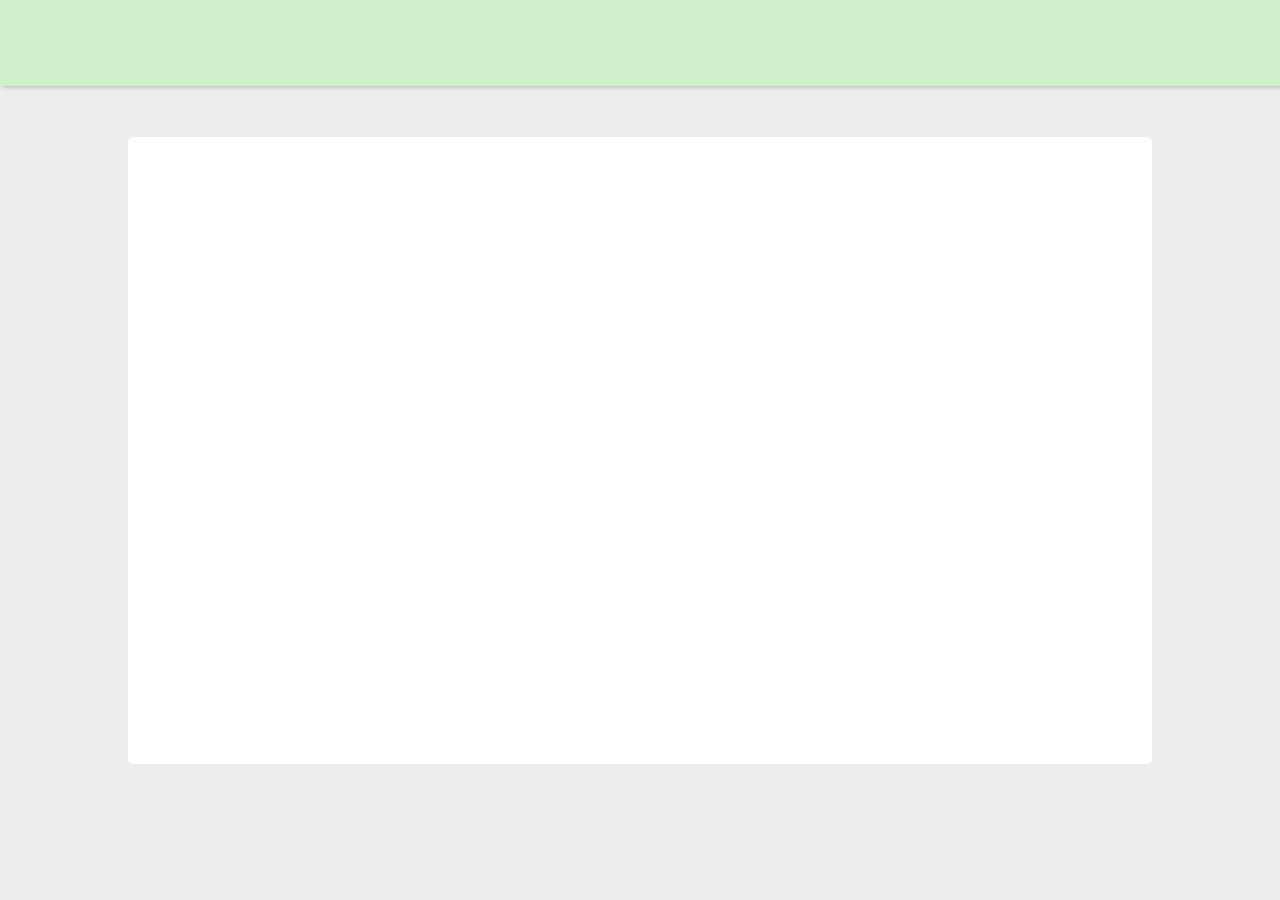
==== create.html @ 415f93e8 "new changes" ====
<!DOCTYPE html>
<html lang="en">
<head>
    <meta charset="UTF-8">
    <meta http-equiv="X-UA-Compatible" content="IE=edge">
    <meta name="viewport" content="width=device-width, initial-scale=1.0">
    <title>CapaHelp- Create Ticket</title>
    <link rel="icon" sizes="32x32" type="jpg/png" href="./images/CapacityBay-Logo1.png">
    <link rel="stylesheet" href="style.css">
    <script defer src="https://kit.fontawesome.com/96a70be8ea.js" crossorigin="anonymous"></script>
    <script defer src="./app.js"></script>
</head>
<body>
    <main class="ticket-main create-main">
        <header class="solution-header">
            <div class="logo">
                <a href="./index.html">
                    <img src="./images/CapacityBay-Logo1.png" alt="CapacityBay-Logo1">
                </a>
            </div>
            <nav>
                <div class="main-navigation">
                    <ul>
                        <li><a href="./index.html">Home</a></li>
                        <li><a href="./solutions.html">Solutions</a></li>
                        <li><a class="active-nav" href="./tickets.html">Tickets</a></li>
                    </ul>
                </div>
                <div class="details">
                    <i class="fa-regular fa-bell"></i>
                    <div class="user">
                        <p class="clickable-user">EO</p>
                        <div class="user-details">
                            <div class="username">
                                <p class="clickable-user clickable2">EO</p>
                                <div class="username-info">Emmanuel Onyenegbutu</div>
                            </div>
                            <div class="username-info info1">
                                <a href="./profile.html">Edit Profile</a>
                            </div>
                            <div class="username-info info2"><a href="./index.html">Logout</a></div>
                        </div>
                    </div>
                </div>
            </nav>
            <div class="hamburger">
                <div class="ham"></div>
                <div class="ham"></div>
                <div class="ham"></div>
            </div>
        </header>
        <div class="hero solution-hero ticket-hero">
            <p class="solutions-top ticket-top">
                <span><a href="./index.html">Home</a></span> > <a href="./create.html">Create a Ticket</a>
            </p>
            <h1 class="hero-title create-title">Create a Ticket</h1>
            <form>
                <div class="form-box">
                    <label for="email">Customer email <span>*</span></label>
                    <input type="email" id="email">
                </div>
                <div class="form-box">
                    <label for="title">Title <span>*</span></label>
                    <input type="text" id="title">
                </div>
                <div class="form-box">
                    <label for="priority">Priority</label>
                    <select name="priority" id="priority">
                        <option value="normal">Normal</option>  
                        <option value="low">Low</option>
                        <option value="high">High</option>
                    </select>
                </div>
                <div class="form-box">
                    <label for="description">Description <span>*</span></label>
                    <textarea id="description" rows="5"></textarea>
                </div>
                <div class="form-box file-box">
                    <label class="file-label" for="file">Attach a file</label>
                    <p>(File size < 35mb)</p>
                    <input type="file" id="file" class="file">
                </div>
                <div class="hero-toggles create-toggles">
                    <div class="view">
                        Cancel
                    </div>
                    <div class="create">
                        <a>Submit</a>
                    </div>
                </div>
            </form>
        </div>
    </main>
</body>
</html>
---- style.css ----
@import url('https://fonts.googleapis.com/css2?family=Poppins:ital,wght@0,400;0,500;0,600;0,700;0,800;0,900;1,400;1,500;1,600;1,700;1,800;1,900&display=swap');

* {
    margin: 0;
    padding: 0;
    box-sizing: border-box;
    font-family: 'Poppins', sans-serif;
    list-style: none;
    text-decoration: none;
    transition: .3s ease;
}

:root {
    /* *Primary */
    --headerBackground: rgb(209,239,204);
    --maincolor: rgb(80,168,108);
    --linkscolor: rgb(146, 130, 23);
    --linksactive: rgb(244,200,11);
    --white: rgb(255, 255, 255);
    --ticketBackground: rgb(237,237,237);
    --yellow: rgb(250,234,157);
    --lightGreen: rgb(209,239,204);
    --pink: rgb(246,209,208);

    /* ?Text Clamp */
    --clamp: clamp(15px, 1vw, 30px);
}

/* ! INTRO SECTION: */
header {
    background-color: var(--headerBackground);
    display: flex;
    align-items: center;
    justify-content: space-between;
    padding: 10px 150px;
    box-shadow: 2px 0 5px rgba(0, 0, 0, 0.342);
    margin-bottom: clamp(140px, 10vw, 450px);
}

@keyframes slideUp {
    from {
        opacity: 0;
        transform: translateY(15px);
    }
    to {
        opacity: 1;
        transform: translateY(0);
    }
}

.logo a img {
    opacity: 0;
    width: clamp(50px, 4vw, 200px);
    display: block;
    animation: slideUp .5s ease forwards;
}

nav {
    display: flex;
    align-items: center;
    gap: 80px;
    z-index: 4;
}

nav ul {
    display: flex;
    align-items: center;
    gap: clamp(40px, 3vw, 100px);
}

nav ul li {
    opacity: 0;
    position: relative;
}
nav ul li:nth-child(1){
    animation: slideUp .5s ease forwards .2s;
}
nav ul li:nth-child(2){
    animation: slideUp .5s ease forwards .3s;
}
nav ul li:nth-child(3){
    animation: slideUp .5s ease forwards .4s;
}
nav ul li::after,
.active-nav::after {
    content: '';
    position: absolute;
    height: 3px;
    width: 60%;
    background: var(--linksactive);
    bottom: 0;
    left: 0;
    transform: scaleX(0);
    transform-origin: left;
    transition: .3s ease;
}
nav ul li:hover::after {
    transform: scaleX(1);
}

.active-nav {
    color: var(--linkscolor);
}
.active-nav::after {
    transform: scaleX(1);
}

nav ul li a {
    color: black;
    font-weight: 600;
    font-size: var(--clamp);
}
nav ul li a:hover {
    color: var(--linkscolor);
}

.details {
    display: flex;
    gap: 20px;
    align-items: center;
}
.details i {
    font-size: clamp(30px, 1.5vw, 60px);
    cursor: pointer;
    transition: .4s ease;
    opacity: 0;
    animation: slideUp .5s ease forwards .6s;
}

.user {
    cursor: pointer;
    position: relative;
    opacity: 0;
    animation: slideUp .5s ease forwards .7s;
}
.clickable-user {
    background-color: var(--white);
    width: clamp(40px, 2vw, 80px);
    height: clamp(40px, 2vw, 80px);
    display: flex;
    justify-content: center;
    align-items: center;
    font-weight: 600;
    color: var(--maincolor);
    border-radius: 50%;
    font-size: var(--clamp);
}

.user-details {
    background-color: var(--white);
    position: absolute;
    left: -190%;
    top: 70px;
    padding: 10px clamp(15px, 1vw, 30px) 15px;
    border-radius: 7px;
    box-shadow: 0px 0px 5px rgba(0, 0, 0, 0.295);
    transform: scaleY(0);
    transform-origin: top;
}

.user-details div {
    opacity: 0;
}

.load {
    transform: scaleY(1);
}
.load div {
    opacity: 1;
    transition-delay: .2s;
}

.clickable2 {
    background-color: var(--headerBackground);
    width: clamp(30px, 2vw, 80px);
    height: clamp(30px, 2vw, 80px);
    padding: 15px;
}

.username {
    display: flex;
    align-items: center;
    gap: 10px;
    margin-bottom: 20px;
}

.username-info {
    font-size: clamp(13px, 1vw, 25px);
    font-weight: 600;
}
.username-info a {
    color: black;
}

.info1:hover,
.info2:hover {
    text-decoration: underline;
}

.hamburger {
    width: 28px;
    display: none;
    position: relative;
}

.hamburger div {
    width: 100%;
    height: 3px;
    position: absolute;
    border-radius: 40px;
    background-color: black;
}
.hamburger div:nth-child(1) {
    transform: translateY(7px);
}
.hamburger div:nth-child(3){
    transform: translateY(-7px);
}

.hero {
    width: 80%;
    margin-inline: auto;
    display: flex;
    justify-content: space-between;
    gap: 50px;
    align-items: center;
}

.hero-content {
    flex-basis: 50%;
    opacity: 0;
    animation: slideUp .5s ease forwards .7s;
}

.hero-title {
    font-size: clamp(27px, 2vw, 100px);
    line-height: 1;
    margin-bottom: clamp(20px, 2vw, 60px);
}
.hero-title span {
    font-weight: 900;
    font-size: clamp(80px, 5vw, 400px);
    color: var(--maincolor);
}

.sub {
    margin-bottom: clamp(30px, 2vw, 60px);
    font-size: var(--clamp);
    font-weight: 500;
}

.hero-toggles {
    display: flex;
    gap: 30px;
}
.hero-toggles div {
    padding: 6px 20px;
    border-radius: 7px;
    font-size: var(--clamp);
    font-weight: 600;
    cursor: pointer;
    border: 2px solid rgb(80,168,108);
}

.create {
    background-color: var(--maincolor);
}  
.create:hover {
    background-color: var(--white);
}
.create:hover a {
    color: var(--maincolor);
}

.create a {
    color: var(--white);
}

.view {
    color: var(--maincolor);
    background-color: var(--white);
}
.view:hover {
    background-color: var(--maincolor);
}
.view:hover a {
    color: var(--white);
}
.view a {
    color: var(--maincolor);
}

.hero-img {
    flex-basis: 50%;
}
.hero-img img {
    width: 100%;
    display: block;
    opacity: 0;
    animation: slideUp .5s ease forwards .8s;
}

.login-link {
    margin-top: clamp(50px, 1vw, 100px);
    width: 80%;
    margin-inline: auto;
    opacity: 0;
    animation: slideUp .5s ease forwards .9s;
}
.login-link a {
    font-size: var(--clamp);
    font-weight: 500;
    color: var(--maincolor);
}
.login-link a:hover {
    text-decoration: underline;
}

.login-link a span i {
    animation: right .5s ease-in alternate infinite;
}


@keyframes right {
    from {
        transform: translateX(0);
    }
    to {
        transform: translateX(4px);
    }
}

/* ? Intro Responsiveness: */
@media (max-width: 1200px){
    main {
        padding-bottom: 50px;
    }
    header {
        padding: 10px 20px;
        margin-bottom: 50px;
    }   
    .active-ham div:nth-child(1){
        transform: translateY(0) rotate(45deg);
    }
    .active-ham div:nth-child(2){
        opacity: 0;
    }
    .active-ham div:nth-child(3){
        transform: translateY(0) rotate(-45deg);
    } 
    .logo a img {
        width: 40px;
    }
    .hamburger {
        z-index: 5;
        display: block;
        opacity: 0;
        animation: slideUp .5s ease forwards .2s;
    }
    nav {
        align-items: center;
        flex-direction: column;
        position: fixed;
        gap: 0px;
        left: 160%;
        right: 0;
        bottom: 0;
        height: 100vh;
        padding-top: 150px;
        background: var(--headerBackground);
        transition: .5s ease;
    }
    nav ul {
        flex-direction: column;
        align-items: center;
        gap: clamp(50px, 3vw, 100px);
    }
    nav ul li {
        opacity: 0;
    }
    nav ul li a {
        font-size: 18px;
    }
    .details i {
        opacity: 0;
    }
    .user {
        opacity: 0;
    }
    @keyframes show {
        from {
            opacity: 0;
            transform: translateY(15px);
        }
        to {
            opacity: 1;
            transform: translateY(0);
        }
    }
    .display-nav {
        left: 40%;
    }
    .display-links {
        animation: show .3s ease forwards;
        animation-delay: .4s;
    }
    .details {
        position: absolute;
        right: 15px;
        top: 70px;
        display: flex;
        gap: 20px;
        align-items: center;
    }
    .user-details {
        position: absolute;
        left: -300%;
        top: 50px;
    }
    .username {
        display: flex;
        align-items: center;
        gap: 10px;
        margin-bottom: 20px;
    }
    
    .username-info {
        font-size: 13px;
        font-weight: 600;
    }
    .hero {
        padding: 0px;
        width: 90%;
        margin-inline: auto;
        flex-direction: column;
    }
    .hero-content {
        flex-basis: 100%;
        opacity: 0;
        animation: slideUp .5s ease forwards .3s;
    }
    .hero-title {
        text-align: center;
        font-size: 18px;
        margin-bottom: clamp(25px, 2vw, 60px);
    }
    .hero-title span {
        font-weight: 900;
        font-size: 45px;
    }
    .sub {
        margin-bottom: clamp(30px, 2vw, 60px);
        font-size: 14px;
        text-align: center;
    }
    .hero-toggles {
        display: flex;
        gap: 30px;
        justify-content: center;
    }
    .hero-toggles div {
        text-align: center;
        padding: 6px 20px;
        font-size: 14px;
    }
    .hero-img {
        flex-basis: 100%;
    }
    .hero-img img {
        opacity: 0;
        animation: slideUp .5s ease forwards .4s;
    }
    .login-link {
        text-align: center;
        opacity: 0;
        animation: slideUp .5s ease forwards .5s;
    }
}


/* SOLUTIONS: */
.solutions-hero-toggle div {
    padding: 5px;
    opacity: 0;
    animation: slideUp .5s ease forwards .5s;
}
.solution-nav {
    display: flex;
    align-items: center;
    gap: 40px;
}
.solutions-create a {
    color: var(--white);
}
.solutions-create:hover a {
    color: var(--maincolor);
}
.solution-header {
    margin-bottom: clamp(50px, 4vw, 250px);
}
.solution-hero {
    display: block;
    padding-bottom: 60px;
}
.solutions-top {
    opacity: 0;
    animation: slideUp .5s ease forwards .9s;
}
.solutions-top a {
    font-weight: 500;
    font-size: var(--clamp);
    color: black;
}
.solutions-top span a {
    color: var(--maincolor);
}
.solutions-head {
    text-align: center;
    margin-bottom: clamp(30px, 2vw, 60px);
    opacity: 0;
    animation: slideUp .5s ease forwards 1s;
}
.solutions-head h1 {
    font-size: clamp(20px, 2vw, 50px);
    font-weight: 900;
}
.solutions-head h1 span {
    color: var(--maincolor);
}
.solution-hero-content {
    width: 85%;
    margin-inline: auto;
    display: grid;
    grid-template-columns: repeat(3, 1fr);
    gap: clamp(30px, 2vw, 100px);
}
.solution-hero-content div {
    box-shadow: 0px 0px 7px rgba(0, 0, 0, 0.24);
    padding-top: clamp(10px, 1vw, 40px);
    cursor: pointer;
    opacity: 0;
    animation: slideUp .5s ease forwards 1.1s;
}
.solution-hero-content div:hover {
    box-shadow: 0px 0px 20px rgba(0, 0, 0, 0.24);
    transform: translateY(-7px);
}
.solution-hero-content div img{
    width: 100%;
    height: clamp(220px, 15vw, 1400px);
    display: block;
    object-fit: cover;
    margin-bottom: 10px;
}
.solution-hero-content div h1 {
    text-align: center;
    padding-bottom: clamp(20px, 1vw, 40px);
    font-size: clamp(20px, 1.5vw, 50px);
}
.plus {
    display: flex;
    justify-content: center;
    align-items: center;
}

.plus i {
    font-size: clamp(100px, 7vw, 250px);
    color: var(--maincolor);
}

/* ! SOLUTIONS RESPONSIVENESS: */
@media (max-width: 1000px){
    .solutions-create {
        opacity: 0;
        position: absolute;
        top: 60px;
        right: 0;
        width: 200%;
    }
    .solution-nav {
        padding-top: 190px;
    }
    .solutions-top {
        text-align: center;
        margin-bottom: 20px;
        animation: slideUp .5s ease forwards .3s;
    }
    .solutions-head {
        animation: slideUp .5s ease forwards .4s;
    }
    .solution-hero-content {
        width: 90%;
        grid-template-columns: 1fr;
        gap: clamp(30px, 2vw, 100px);
    }
    .solution-hero-content div {
        opacity: 0;
        animation: slideUp .5s ease forwards .5s;
    }
    .plus {
        height: 200px;
    }
}

@media (min-width: 610px) and (max-width: 999px){
    .solution-hero-content div img{
        height: clamp(420px, 15vw, 1400px);
    }
}

@media (max-width: 420px){
    .solutions-create {
        padding: 5px;
        font-size: 12px;
        opacity: 0;
    }
    .solution-deets {
        gap: 10px;
    }
    .plus i {
        color: var(--maincolor);
    }
}


/* ? TICKETS: */
.ticket-main {
    background-color: var(--ticketBackground);
    min-height: 100vh;
}

.ticket-top {
    margin-bottom: var(--clamp);
}

.ticket-hero {
    background-color: var(--white);
    padding: clamp(15px, 1.5vw, 70px) clamp(15px, 1vw, 30px) clamp(15px, 2vw, 150px);
    position: relative;
    border-radius: 5px;
}

.all,
.active,
.canceled,
.resolved,
.progress,
.pending {
    color: var(--maincolor);
    border: 2px solid var(--maincolor);
    display: inline-block;  
    padding: clamp(3px, .2vw, 15px) clamp(10px, 1vw, 25px);
    border-radius: 7px;
    text-transform: capitalize;
    font-weight: 600;
    cursor: pointer;
    font-size: clamp(16px, 1vw, 30px);
    opacity: 0;
    animation: slideUp .5s ease forwards 1.1s;
}
.ticket-toggles div:hover {
    background-color: var(--maincolor);
    color: var(--white);
}
.ticket-toggles div:not(:last-child){
    margin-right: clamp(10px, .7vw, 30px);
}
.ticket-toggles {
    margin-bottom: clamp(20px, 1.8vw, 100px);
}

.active-ticket {
    background-color: var(--maincolor);
    color: var(--white);
}
.active-ticket:hover {
    background-color: var(--white);
    color: var(--maincolor);
}

.dashboard {
    width: 85%;
    margin-inline: auto;
    opacity: 0;
    animation: slideUp .5s ease forwards 1.2s;
}

.track {
    padding: clamp(6px, .7vw, 50px) clamp(10px, 1vw, 30px) clamp(10px, .9vw, 50px);
    box-shadow: 0px 0px 6px rgba(0, 0, 0, 0.39);
    border-radius: 7px;
    display: flex;
    justify-content: space-between;
    align-items: center;
}
.track:hover {
    box-shadow: 0px 0px 13px rgba(0, 0, 0, 0.24);
}
.track:not(:last-child){
    margin-bottom: clamp(25px, 1.9vw, 40px);
}

.ids-top {
    display: flex;
    gap: 10px;
    margin-bottom: clamp(5px, .5vw, 20px);
}
.ids-top h1 {
    font-size: clamp(16px, 1vw, 40px);
}

.ids-top p {
    font-size: clamp(16px, 1vw, 40px);
    font-weight: 500;
}

.ids-bottom {
    font-size: var(--clamp);
}

.track-info {
    width: clamp(110px, 9vw, 200px);
    border-radius: 5px;
    font-weight: 700;
    text-align: center;
    padding-block: clamp(5px, .2vw, 15px);
    font-size: var(--clamp);
    cursor: pointer;
}

.yellow {
    background-color: var(--yellow);
}
.yellow:hover {
    background-color: hsl(50, 90%, 65%);
}
.green {
    background-color: var(--lightGreen);
}
.green:hover {
    background-color: hsl(111, 52%, 67%);
}
.pink {
    background-color: var(--pink);
}
.pink:hover {
    background-color: hsl(2, 68%, 75%);
}

.ellipsis {
    display: none;
}
.ellipsis div {
    width: 5px;
    height: 5px;
    background-color: black;
    border-radius: 50%;
}
.ellipsis div:not(:last-child){
    margin-bottom: 3px;
}


/* * TICKET RESPONSIVENESS: */
@media (max-width: 1000px){
    .ticket-hero {
        width: 95%;
    }
    .ticket-top {
        margin-bottom: 30px;
    }    
    .ticket-toggles {
        text-align: center;
        position: absolute;
        top: 50px;
        right: 0;
        width: 60%;
        background-color: var(--white);
        padding: 20px;
        display: flex;
        flex-direction: column;
        gap: 10px;
        align-items: center;
        box-shadow: 0px 0px 10px rgba(0, 0, 0, 0.288);
        transform: scaleY(0);
        transform-origin: top;
        z-index: 3;
    }
    .ticket-toggles div {
        width: 90%;
        margin-inline: auto;
        margin-right: 0;
        opacity: 0;
    }
    .show-toggle {
        transform: scaleY(1);
    }
    .show-toggle div {
        opacity: 1;
    }
    .all,
    .active,
    .canceled,
    .resolved,
    .progress,
    .pending {
        padding: clamp(10px, .2vw, 15px) clamp(10px, 1vw, 25px);
        font-size: clamp(18px, 1vw, 30px);
    } 
    .none {
        opacity: 0;
        pointer-events: none;
        transform: scaleY(0);
    }   
    .ticket-toggles div:not(:last-child){
        margin-right: 0px;
    }
    .track {
        flex-direction: column;
        gap: 20px;
    }
    .dashboard {
        width: 100%;
        margin-inline: auto;
        opacity: 0;
        animation: slideUp .5s ease forwards .4s;
    }
    .track {
        padding: clamp(10px, .7vw, 50px) clamp(10px, 1vw, 30px) clamp(15px, .9vw, 50px);
    }
    .ids-top {
        gap: 20px;
    }
    .ids-top h1 {
        margin-bottom: 12px;
    }
    .ids-top p {
        text-align: center;
    }
    .ids-bottom {
        text-align: center;
    }
    .ellipsis {
        display: block;
        position: absolute;
        top: 15px;
        right: 10px;
    }
}



/* CREATE A TICKET: */
form {
    width: min(50%, 900px);
    opacity: 0;
    animation: slideUp .5s ease forwards 1.2s;
}
.create-title {
    opacity: 0;
    animation: slideUp .5s ease forwards 1s;
}
.form-box {
    margin-bottom: clamp(3px, .7vw, 20px);
}
.form-box > * {
    display: block;
}
.form-box label {
    font-weight: 600;
    font-size: var(--clamp);
    padding-left: clamp(5px, .7vw, 20px);
    margin-bottom: clamp(2px, .3vw, 10px);  
}
.form-box label span {
    color: red;
}
.form-box input,
.form-box select,
.form-box textarea {
    width: 100%;
    outline: none;
    border: clamp(1px, .2vw, 3px) solid rgb(99, 99, 99);
    border-radius: 10px;
    padding: clamp(5px, .7vw, 20px);
    font-size: var(--clamp);
    font-weight: 500;
}
.form-box select {
    font-weight: 600;
}

.form-box textarea {
    resize: none;
}

.file-label {
    color: var(--maincolor);
    cursor: pointer;
}
.file {
    display: none;
}
.file-box {
    display: flex;
    gap: 5px;
}
.file-box p {
    font-size: var(--clamp);
}

.create-toggles {
    display: flex;
    justify-content: right;
}

.create-main {
    padding-bottom: 40px;
}

/* CREATE RESPONSIVENESS */
@media (max-width: 768px) {
    form {
        width: 95%;
        margin-inline: auto;
        animation: slideUp .5s ease forwards .5s;
    }
    .form-box {
        margin-bottom: 20px;
    }
    .create-title {
        animation: slideUp .5s ease forwards .4s;
    }
}



/* !PROFILE: */
.profile-title {
    font-size: clamp(30px, 2vw, 100px);
    margin-bottom: 0;
}

.profile-top {
    opacity: 0;
    animation: slideUp .5s ease forwards .5s;
}
.edit-div {
    display: flex;
    align-items: center;
    gap: clamp(30px, 1vw, 60px);
    padding-left: clamp(20px, 1vw, 20px);
    margin-bottom: clamp(10px, 1vw, 30px);  
    opacity: 0;
    animation: slideUp .5s ease forwards 1s;
}

.profile-form {
    opacity: 0;
    animation: slideUp .5s ease forwards .6s;
}

.profile-clickable {
    width: clamp(100px, 2vw, 250px);
    height: clamp(100px, 2vw, 250px);
    padding: 15px;
    color: black;
    font-size: clamp(40px, 1vw, 100px);
    font-weight: 800;
}

.profile-form-box {
    display: flex;
    justify-content: space-between;
}

.profile-form-box div {
    flex-basis: 48%;
}

.profile-password {
    justify-content: left;
    margin-bottom: clamp(40px, 1vw, 70px);
    width: 48%;
}
.profile-password a {
    color: var(--maincolor);
}
.profile-password:hover a {
    color: var(--white);
}

.profile-form-box2 {
    margin-bottom: clamp(20px, 1vw, 70px);
}

.password-view {
    flex-basis: 100%;
    text-align: center;
}


/* !PROFILE RESPONSIVENESS: */
@media (max-width: 1050px) and (min-width: 591px) {
    .profile-form {
        width: 85%;
    }
}


@media (max-width: 590px) {
    .edit-div {
        justify-content: space-between;
        padding-inline: clamp(20px, 1vw, 20px);
        margin-bottom: clamp(40px, 1vw, 30px);  
    }
    .profile-title {
        font-size: clamp(20px, 2vw, 100px);
        margin-bottom: 0;
    }
    .profile-clickable {
        width: clamp(80px, 2vw, 250px);
        height: clamp(80px, 2vw, 250px);
        font-size: clamp(20px, 1vw, 100px);
    }
    .profile-form-box {
        display: flex;
        flex-direction: column;
        row-gap: 20px;
        justify-content: space-between;
    }
    .password-view {
        flex-basis: 70%;
    }
}


/* ? CHANGE PASSWORD: */
.edit-div {
    animation: slideUp .5s ease forwards .4s;
}
.password-hero {
    padding-bottom: clamp(100px, 1vw, 200px);
}
.profile-form-box3 {
    margin-bottom: clamp(40px, 1vw, 70px);
}


/* * LOGIN PAGE: */
.login-header {
    margin-bottom: clamp(100px, 6vw, 450px);
}

.login-main {
    min-height: 100vh;
    background-image: url(./images/istockphoto-1271465952-612x612.jpg);
    background-position: center;
    background-repeat: no-repeat;
    background-size: cover;
}
.login-img  {
    position: relative;
}

.login-img img {
    opacity: 0;
    animation: slideUp .5s ease forwards .4s;
}
.capa {
    position: absolute;
    top: 0;
    left: 30%;
}
.capa img {
    width: clamp(30px, 3vw, 170px);
}

.login-content {
    text-align: right;
    opacity: 0;
    animation: slideUp .5s ease forwards .6s;
}

.login-text-top {
    margin-bottom: clamp(10px, 1vw, 60px);
}

.yellow-text {
    color: rgb(244,200,11);
    font-size: clamp(45px, 2vw, 100px);
    margin-bottom: clamp(10px, 1vw, 60px);
}

.login-hero-toggle {
    justify-content: right;
}

.login-main-link {
    text-align: center;
    opacity: 0;
    animation: slideUp .5s ease forwards .3s;
}

.login:hover  {
    color: var(--white);
}

.login {
    opacity: 0;
    animation: slideUp .5s ease forwards .2s;
}

.register {
    color: var(--white);
    opacity: 0;
    animation: slideUp .5s ease forwards .3s;
}
.register:hover {
    color: var(--maincolor);
}

.login-modal,
.register-modal {
    position: fixed;
    top: 50%;
    left: 50%;
    transform: translate(-50%, -50%) scale(0);
    background-color: var(--white);
    z-index: 50;
    width: min(30%, 1000px);
    border-radius: 10px;
    padding: clamp(30px, 1vw, 60px) clamp(30px, 1vw, 40px);
    padding-bottom: clamp(40px, 1vw, 60px);
    opacity: 0;
}

.register-modal {
    padding: clamp(20px, 1vw, 60px) clamp(30px, 1vw, 40px);
    width: min(35%, 1000px);
}

.show-modal {
    transform: translate(-50%, -50%) scale(1);
    opacity: 1;
}

.modal-header {
    text-align: center;
    margin-bottom: clamp(40px, 2vw, 170px);
}
.modal-header h1 {
    color: var(--maincolor);
    font-size: clamp(30px, 2vw, 100px);
}
.register-header {
    margin-bottom: clamp(15px, 1vw, 130px);
}

.login-form {
    width: 100%;
}

.login-form input,
.login-box select {
    width: 100%;
    padding: clamp(10px, 1vw, 30px) clamp(15px, 1vw, 40px);
    border: none;
    background-color: rgb(226,226,226);
    border-radius: 5px;
    outline: none;
    font-size: var(--clamp);
    font-weight: 500;
}

.login-form input:valid .login-box label {
    display: none;
}

.login-box {
    position: relative;
    margin-bottom: clamp(16px, 1vw, 40px);
}
.login-box2 {
    display: flex;
    justify-content: space-between;
}
.login-box2 input {
    flex-basis: 48%;
}

.lower-form-box {
    display: flex;
    align-items: center;
    justify-content: space-between;
    margin-bottom: clamp(20px, 1vw, 40px);
}

.login-box select {
    color: rgb(102, 102, 102);
}

.remember {
    display: flex;
    align-items: center;
    gap: clamp(5px, .2vw, 20px);
}
.remember label {
    font-size: var(--clamp);
    font-weight: 800;
    cursor: pointer;
}

.remember input {
    width: clamp(30px, 1vw, 60px);
    height: clamp(20px, 1vw, 40px);
    cursor: pointer;
}

.register-terms label {
    font-weight: 500;
}
.register-terms label span {
    color: var(--maincolor);
    font-weight: 600;
}

.forgot-box h3 {
    color: var(--maincolor);
    font-size: var(--clamp);
    cursor: pointer;
}

button {
    width: 100%;
    border: none;
    outline: none;
    background-color: var(--maincolor);
    color: var(--white);
    font-weight: 700;
    padding-block: clamp(7px, .5vw, 40px);
    font-size: clamp(18px, 1vw, 30px);
    border-radius: 7px;
    cursor: pointer;
    border: 2px solid var(--maincolor);
}
button:hover {
    color: var(--maincolor);
    background-color: var(--white);
    border: 2px solid var(--maincolor);
}

.overlay {
    opacity: 0;
    pointer-events: none;
    position: fixed;
    top: 0;
    left: 0;
    right: 0;
    bottom: 0;
    z-index: 30;
    background-color: rgba(0, 0, 0, 0.877);
}

.show-overlay {
    opacity: 1;
    pointer-events: all;
}

/* * LOGIN RESPONSIVENESS: */
@media (max-width: 1200px) {
    .login-hero-toggle {
        justify-content: center;
    }
}

@media (max-width: 1300px) and (min-width: 769px) {
    .login-modal {
        width: 60%;
    }
}

@media (max-width: 768px){
    .login-modal,
    .register-modal {
        width: 90%;
    }
    .lower-form-box {
        justify-content: center;
        row-gap: 10px;
        flex-direction: column;
    }
    .login-box2 {
        flex-direction: column;
        row-gap: 15px;
    }
    .login-toggles {
        flex-direction: column;
        width: 80%;
        row-gap: 15px;
    }
}
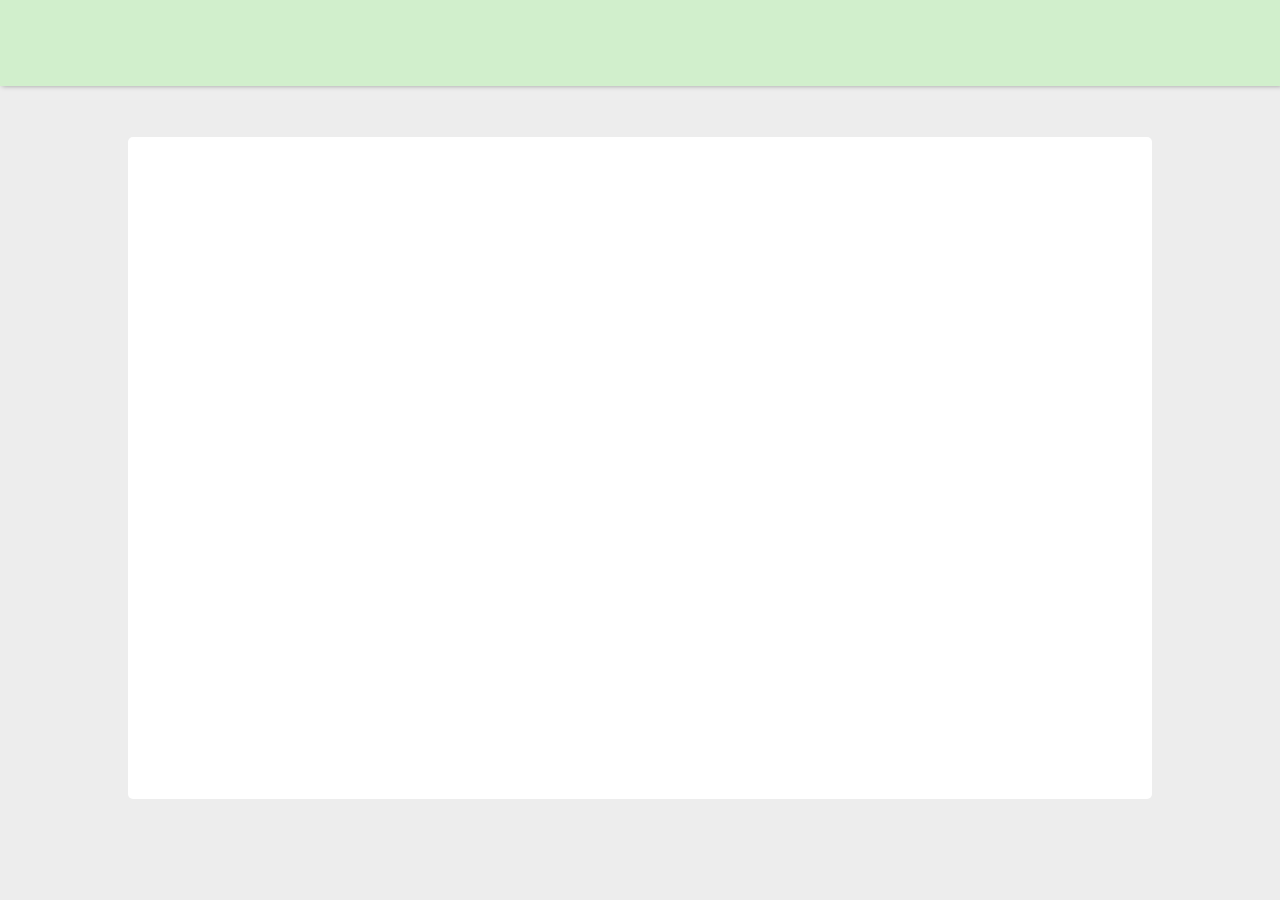
==== commit 1b37b146: "current changes" ====
--- a/create.html
+++ b/create.html
@@ -7,6 +7,8 @@
     <title>CapaHelp- Create Ticket</title>
     <link rel="icon" sizes="32x32" type="jpg/png" href="./images/CapacityBay-Logo1.png">
     <link rel="stylesheet" href="style.css">
+    <link rel="stylesheet" href="./styling/solutions.css">
+    <link rel="stylesheet" href="./styling/create.css">
     <script defer src="https://kit.fontawesome.com/96a70be8ea.js" crossorigin="anonymous"></script>
     <script defer src="./app.js"></script>
 </head>
--- a/style.css
+++ b/style.css
@@ -21,6 +21,8 @@
     --yellow: rgb(250,234,157);
     --lightGreen: rgb(209,239,204);
     --pink: rgb(246,209,208);
+    --Green: rgb(80,168,108);
+    --Red: hsl(0, 89%, 48%);
 
     /* ?Text Clamp */
     --clamp: clamp(15px, 1vw, 30px);
@@ -126,6 +128,9 @@
     opacity: 0;
     animation: slideUp .5s ease forwards .6s;
 }
+.details i:hover {
+    color: var(--linkscolor);
+}
 
 .user {
     cursor: pointer;
@@ -200,7 +205,8 @@
 .hamburger {
     width: 28px;
     display: none;
-    position: relative;
+    position: absolute;
+    right: 25px;
 }
 
 .hamburger div {
@@ -300,23 +306,27 @@
     animation: slideUp .5s ease forwards .8s;
 }
 
-.login-link {
-    margin-top: clamp(50px, 1vw, 100px);
+.links-container {
+    display: flex;
     width: 80%;
     margin-inline: auto;
+    gap: clamp(25px, 2vw, 50px);
     opacity: 0;
     animation: slideUp .5s ease forwards .9s;
-}
-.login-link a {
+    margin-top: clamp(50px, 1vw, 100px);
+    padding-bottom: 60px;
+}
+
+.link a {
     font-size: var(--clamp);
     font-weight: 500;
     color: var(--maincolor);
 }
-.login-link a:hover {
+.link a:hover {
     text-decoration: underline;
 }
 
-.login-link a span i {
+.link a span i {
     animation: right .5s ease-in alternate infinite;
 }
 
@@ -331,7 +341,7 @@
 }
 
 /* ? Intro Responsiveness: */
-@media (max-width: 1200px){
+@media screen and (max-width: 1200px){
     main {
         padding-bottom: 50px;
     }
@@ -379,7 +389,7 @@
         opacity: 0;
     }
     nav ul li a {
-        font-size: 18px;
+        font-size: clamp(18px, 4vw, 50px);
     }
     .details i {
         opacity: 0;
@@ -441,16 +451,17 @@
     }
     .hero-title {
         text-align: center;
-        font-size: 18px;
+        font-size: clamp(14px, 4vw, 50px);
         margin-bottom: clamp(25px, 2vw, 60px);
     }
     .hero-title span {
         font-weight: 900;
-        font-size: 45px;
+        font-size: clamp(45px, 10vw, 70px);
+
     }
     .sub {
         margin-bottom: clamp(30px, 2vw, 60px);
-        font-size: 14px;
+        font-size: clamp(14px, 2.3vw, 50px);
         text-align: center;
     }
     .hero-toggles {
@@ -461,7 +472,7 @@
     .hero-toggles div {
         text-align: center;
         padding: 6px 20px;
-        font-size: 14px;
+        font-size: clamp(14px, 2vw, 50px);
     }
     .hero-img {
         flex-basis: 100%;
@@ -470,154 +481,16 @@
         opacity: 0;
         animation: slideUp .5s ease forwards .4s;
     }
-    .login-link {
+    .links-container {
         text-align: center;
         opacity: 0;
         animation: slideUp .5s ease forwards .5s;
-    }
-}
-
-
-/* SOLUTIONS: */
-.solutions-hero-toggle div {
-    padding: 5px;
-    opacity: 0;
-    animation: slideUp .5s ease forwards .5s;
-}
-.solution-nav {
-    display: flex;
-    align-items: center;
-    gap: 40px;
-}
-.solutions-create a {
-    color: var(--white);
-}
-.solutions-create:hover a {
-    color: var(--maincolor);
-}
-.solution-header {
-    margin-bottom: clamp(50px, 4vw, 250px);
-}
-.solution-hero {
-    display: block;
-    padding-bottom: 60px;
-}
-.solutions-top {
-    opacity: 0;
-    animation: slideUp .5s ease forwards .9s;
-}
-.solutions-top a {
-    font-weight: 500;
-    font-size: var(--clamp);
-    color: black;
-}
-.solutions-top span a {
-    color: var(--maincolor);
-}
-.solutions-head {
-    text-align: center;
-    margin-bottom: clamp(30px, 2vw, 60px);
-    opacity: 0;
-    animation: slideUp .5s ease forwards 1s;
-}
-.solutions-head h1 {
-    font-size: clamp(20px, 2vw, 50px);
-    font-weight: 900;
-}
-.solutions-head h1 span {
-    color: var(--maincolor);
-}
-.solution-hero-content {
-    width: 85%;
-    margin-inline: auto;
-    display: grid;
-    grid-template-columns: repeat(3, 1fr);
-    gap: clamp(30px, 2vw, 100px);
-}
-.solution-hero-content div {
-    box-shadow: 0px 0px 7px rgba(0, 0, 0, 0.24);
-    padding-top: clamp(10px, 1vw, 40px);
-    cursor: pointer;
-    opacity: 0;
-    animation: slideUp .5s ease forwards 1.1s;
-}
-.solution-hero-content div:hover {
-    box-shadow: 0px 0px 20px rgba(0, 0, 0, 0.24);
-    transform: translateY(-7px);
-}
-.solution-hero-content div img{
-    width: 100%;
-    height: clamp(220px, 15vw, 1400px);
-    display: block;
-    object-fit: cover;
-    margin-bottom: 10px;
-}
-.solution-hero-content div h1 {
-    text-align: center;
-    padding-bottom: clamp(20px, 1vw, 40px);
-    font-size: clamp(20px, 1.5vw, 50px);
-}
-.plus {
-    display: flex;
-    justify-content: center;
-    align-items: center;
-}
-
-.plus i {
-    font-size: clamp(100px, 7vw, 250px);
-    color: var(--maincolor);
-}
-
-/* ! SOLUTIONS RESPONSIVENESS: */
-@media (max-width: 1000px){
-    .solutions-create {
-        opacity: 0;
-        position: absolute;
-        top: 60px;
-        right: 0;
-        width: 200%;
-    }
-    .solution-nav {
-        padding-top: 190px;
-    }
-    .solutions-top {
-        text-align: center;
-        margin-bottom: 20px;
-        animation: slideUp .5s ease forwards .3s;
-    }
-    .solutions-head {
-        animation: slideUp .5s ease forwards .4s;
-    }
-    .solution-hero-content {
-        width: 90%;
-        grid-template-columns: 1fr;
-        gap: clamp(30px, 2vw, 100px);
-    }
-    .solution-hero-content div {
-        opacity: 0;
-        animation: slideUp .5s ease forwards .5s;
-    }
-    .plus {
-        height: 200px;
-    }
-}
-
-@media (min-width: 610px) and (max-width: 999px){
-    .solution-hero-content div img{
-        height: clamp(420px, 15vw, 1400px);
-    }
-}
-
-@media (max-width: 420px){
-    .solutions-create {
-        padding: 5px;
-        font-size: 12px;
-        opacity: 0;
-    }
-    .solution-deets {
-        gap: 10px;
-    }
-    .plus i {
+        flex-direction: column;
+        padding-bottom: 30px;       
+    }
+    .link a {
+        font-size: clamp(16px, 2.5vw, 50px);
+        font-weight: 500;
         color: var(--maincolor);
     }
 }
@@ -762,7 +635,7 @@
 
 
 /* * TICKET RESPONSIVENESS: */
-@media (max-width: 1000px){
+@media screen and (max-width: 1000px){
     .ticket-hero {
         width: 95%;
     }
@@ -846,457 +719,4 @@
         top: 15px;
         right: 10px;
     }
-}
-
-
-
-/* CREATE A TICKET: */
-form {
-    width: min(50%, 900px);
-    opacity: 0;
-    animation: slideUp .5s ease forwards 1.2s;
-}
-.create-title {
-    opacity: 0;
-    animation: slideUp .5s ease forwards 1s;
-}
-.form-box {
-    margin-bottom: clamp(3px, .7vw, 20px);
-}
-.form-box > * {
-    display: block;
-}
-.form-box label {
-    font-weight: 600;
-    font-size: var(--clamp);
-    padding-left: clamp(5px, .7vw, 20px);
-    margin-bottom: clamp(2px, .3vw, 10px);  
-}
-.form-box label span {
-    color: red;
-}
-.form-box input,
-.form-box select,
-.form-box textarea {
-    width: 100%;
-    outline: none;
-    border: clamp(1px, .2vw, 3px) solid rgb(99, 99, 99);
-    border-radius: 10px;
-    padding: clamp(5px, .7vw, 20px);
-    font-size: var(--clamp);
-    font-weight: 500;
-}
-.form-box select {
-    font-weight: 600;
-}
-
-.form-box textarea {
-    resize: none;
-}
-
-.file-label {
-    color: var(--maincolor);
-    cursor: pointer;
-}
-.file {
-    display: none;
-}
-.file-box {
-    display: flex;
-    gap: 5px;
-}
-.file-box p {
-    font-size: var(--clamp);
-}
-
-.create-toggles {
-    display: flex;
-    justify-content: right;
-}
-
-.create-main {
-    padding-bottom: 40px;
-}
-
-/* CREATE RESPONSIVENESS */
-@media (max-width: 768px) {
-    form {
-        width: 95%;
-        margin-inline: auto;
-        animation: slideUp .5s ease forwards .5s;
-    }
-    .form-box {
-        margin-bottom: 20px;
-    }
-    .create-title {
-        animation: slideUp .5s ease forwards .4s;
-    }
-}
-
-
-
-/* !PROFILE: */
-.profile-title {
-    font-size: clamp(30px, 2vw, 100px);
-    margin-bottom: 0;
-}
-
-.profile-top {
-    opacity: 0;
-    animation: slideUp .5s ease forwards .5s;
-}
-.edit-div {
-    display: flex;
-    align-items: center;
-    gap: clamp(30px, 1vw, 60px);
-    padding-left: clamp(20px, 1vw, 20px);
-    margin-bottom: clamp(10px, 1vw, 30px);  
-    opacity: 0;
-    animation: slideUp .5s ease forwards 1s;
-}
-
-.profile-form {
-    opacity: 0;
-    animation: slideUp .5s ease forwards .6s;
-}
-
-.profile-clickable {
-    width: clamp(100px, 2vw, 250px);
-    height: clamp(100px, 2vw, 250px);
-    padding: 15px;
-    color: black;
-    font-size: clamp(40px, 1vw, 100px);
-    font-weight: 800;
-}
-
-.profile-form-box {
-    display: flex;
-    justify-content: space-between;
-}
-
-.profile-form-box div {
-    flex-basis: 48%;
-}
-
-.profile-password {
-    justify-content: left;
-    margin-bottom: clamp(40px, 1vw, 70px);
-    width: 48%;
-}
-.profile-password a {
-    color: var(--maincolor);
-}
-.profile-password:hover a {
-    color: var(--white);
-}
-
-.profile-form-box2 {
-    margin-bottom: clamp(20px, 1vw, 70px);
-}
-
-.password-view {
-    flex-basis: 100%;
-    text-align: center;
-}
-
-
-/* !PROFILE RESPONSIVENESS: */
-@media (max-width: 1050px) and (min-width: 591px) {
-    .profile-form {
-        width: 85%;
-    }
-}
-
-
-@media (max-width: 590px) {
-    .edit-div {
-        justify-content: space-between;
-        padding-inline: clamp(20px, 1vw, 20px);
-        margin-bottom: clamp(40px, 1vw, 30px);  
-    }
-    .profile-title {
-        font-size: clamp(20px, 2vw, 100px);
-        margin-bottom: 0;
-    }
-    .profile-clickable {
-        width: clamp(80px, 2vw, 250px);
-        height: clamp(80px, 2vw, 250px);
-        font-size: clamp(20px, 1vw, 100px);
-    }
-    .profile-form-box {
-        display: flex;
-        flex-direction: column;
-        row-gap: 20px;
-        justify-content: space-between;
-    }
-    .password-view {
-        flex-basis: 70%;
-    }
-}
-
-
-/* ? CHANGE PASSWORD: */
-.edit-div {
-    animation: slideUp .5s ease forwards .4s;
-}
-.password-hero {
-    padding-bottom: clamp(100px, 1vw, 200px);
-}
-.profile-form-box3 {
-    margin-bottom: clamp(40px, 1vw, 70px);
-}
-
-
-/* * LOGIN PAGE: */
-.login-header {
-    margin-bottom: clamp(100px, 6vw, 450px);
-}
-
-.login-main {
-    min-height: 100vh;
-    background-image: url(./images/istockphoto-1271465952-612x612.jpg);
-    background-position: center;
-    background-repeat: no-repeat;
-    background-size: cover;
-}
-.login-img  {
-    position: relative;
-}
-
-.login-img img {
-    opacity: 0;
-    animation: slideUp .5s ease forwards .4s;
-}
-.capa {
-    position: absolute;
-    top: 0;
-    left: 30%;
-}
-.capa img {
-    width: clamp(30px, 3vw, 170px);
-}
-
-.login-content {
-    text-align: right;
-    opacity: 0;
-    animation: slideUp .5s ease forwards .6s;
-}
-
-.login-text-top {
-    margin-bottom: clamp(10px, 1vw, 60px);
-}
-
-.yellow-text {
-    color: rgb(244,200,11);
-    font-size: clamp(45px, 2vw, 100px);
-    margin-bottom: clamp(10px, 1vw, 60px);
-}
-
-.login-hero-toggle {
-    justify-content: right;
-}
-
-.login-main-link {
-    text-align: center;
-    opacity: 0;
-    animation: slideUp .5s ease forwards .3s;
-}
-
-.login:hover  {
-    color: var(--white);
-}
-
-.login {
-    opacity: 0;
-    animation: slideUp .5s ease forwards .2s;
-}
-
-.register {
-    color: var(--white);
-    opacity: 0;
-    animation: slideUp .5s ease forwards .3s;
-}
-.register:hover {
-    color: var(--maincolor);
-}
-
-.login-modal,
-.register-modal {
-    position: fixed;
-    top: 50%;
-    left: 50%;
-    transform: translate(-50%, -50%) scale(0);
-    background-color: var(--white);
-    z-index: 50;
-    width: min(30%, 1000px);
-    border-radius: 10px;
-    padding: clamp(30px, 1vw, 60px) clamp(30px, 1vw, 40px);
-    padding-bottom: clamp(40px, 1vw, 60px);
-    opacity: 0;
-}
-
-.register-modal {
-    padding: clamp(20px, 1vw, 60px) clamp(30px, 1vw, 40px);
-    width: min(35%, 1000px);
-}
-
-.show-modal {
-    transform: translate(-50%, -50%) scale(1);
-    opacity: 1;
-}
-
-.modal-header {
-    text-align: center;
-    margin-bottom: clamp(40px, 2vw, 170px);
-}
-.modal-header h1 {
-    color: var(--maincolor);
-    font-size: clamp(30px, 2vw, 100px);
-}
-.register-header {
-    margin-bottom: clamp(15px, 1vw, 130px);
-}
-
-.login-form {
-    width: 100%;
-}
-
-.login-form input,
-.login-box select {
-    width: 100%;
-    padding: clamp(10px, 1vw, 30px) clamp(15px, 1vw, 40px);
-    border: none;
-    background-color: rgb(226,226,226);
-    border-radius: 5px;
-    outline: none;
-    font-size: var(--clamp);
-    font-weight: 500;
-}
-
-.login-form input:valid .login-box label {
-    display: none;
-}
-
-.login-box {
-    position: relative;
-    margin-bottom: clamp(16px, 1vw, 40px);
-}
-.login-box2 {
-    display: flex;
-    justify-content: space-between;
-}
-.login-box2 input {
-    flex-basis: 48%;
-}
-
-.lower-form-box {
-    display: flex;
-    align-items: center;
-    justify-content: space-between;
-    margin-bottom: clamp(20px, 1vw, 40px);
-}
-
-.login-box select {
-    color: rgb(102, 102, 102);
-}
-
-.remember {
-    display: flex;
-    align-items: center;
-    gap: clamp(5px, .2vw, 20px);
-}
-.remember label {
-    font-size: var(--clamp);
-    font-weight: 800;
-    cursor: pointer;
-}
-
-.remember input {
-    width: clamp(30px, 1vw, 60px);
-    height: clamp(20px, 1vw, 40px);
-    cursor: pointer;
-}
-
-.register-terms label {
-    font-weight: 500;
-}
-.register-terms label span {
-    color: var(--maincolor);
-    font-weight: 600;
-}
-
-.forgot-box h3 {
-    color: var(--maincolor);
-    font-size: var(--clamp);
-    cursor: pointer;
-}
-
-button {
-    width: 100%;
-    border: none;
-    outline: none;
-    background-color: var(--maincolor);
-    color: var(--white);
-    font-weight: 700;
-    padding-block: clamp(7px, .5vw, 40px);
-    font-size: clamp(18px, 1vw, 30px);
-    border-radius: 7px;
-    cursor: pointer;
-    border: 2px solid var(--maincolor);
-}
-button:hover {
-    color: var(--maincolor);
-    background-color: var(--white);
-    border: 2px solid var(--maincolor);
-}
-
-.overlay {
-    opacity: 0;
-    pointer-events: none;
-    position: fixed;
-    top: 0;
-    left: 0;
-    right: 0;
-    bottom: 0;
-    z-index: 30;
-    background-color: rgba(0, 0, 0, 0.877);
-}
-
-.show-overlay {
-    opacity: 1;
-    pointer-events: all;
-}
-
-/* * LOGIN RESPONSIVENESS: */
-@media (max-width: 1200px) {
-    .login-hero-toggle {
-        justify-content: center;
-    }
-}
-
-@media (max-width: 1300px) and (min-width: 769px) {
-    .login-modal {
-        width: 60%;
-    }
-}
-
-@media (max-width: 768px){
-    .login-modal,
-    .register-modal {
-        width: 90%;
-    }
-    .lower-form-box {
-        justify-content: center;
-        row-gap: 10px;
-        flex-direction: column;
-    }
-    .login-box2 {
-        flex-direction: column;
-        row-gap: 15px;
-    }
-    .login-toggles {
-        flex-direction: column;
-        width: 80%;
-        row-gap: 15px;
-    }
-}
+}--- a/styling/solutions.css
+++ b/styling/solutions.css
@@ -0,0 +1,143 @@
+/* SOLUTIONS: */
+.solutions-hero-toggle div {
+    padding: 5px;
+    opacity: 0;
+    animation: slideUp .5s ease forwards .5s;
+}
+.solution-nav {
+    display: flex;
+    align-items: center;
+    gap: 40px;
+}
+.solutions-create a {
+    color: var(--white);
+}
+.solutions-create:hover a {
+    color: var(--maincolor);
+}
+.solution-header {
+    margin-bottom: clamp(50px, 4vw, 250px);
+}
+.solution-hero {
+    display: block;
+    padding-bottom: 60px;
+}
+.solutions-top {
+    opacity: 0;
+    animation: slideUp .5s ease forwards .9s;
+}
+.solutions-top a {
+    font-weight: 500;
+    font-size: var(--clamp);
+    color: black;
+}
+.solutions-top span a {
+    color: var(--maincolor);
+}
+.solutions-head {
+    text-align: center;
+    margin-bottom: clamp(30px, 2vw, 60px);
+    opacity: 0;
+    animation: slideUp .5s ease forwards 1s;
+}
+.solutions-head h1 {
+    font-size: clamp(20px, 2vw, 50px);
+    font-weight: 900;
+}
+.solutions-head h1 span {
+    color: var(--maincolor);
+}
+.solution-hero-content {
+    width: 85%;
+    margin-inline: auto;
+    display: grid;
+    grid-template-columns: repeat(3, 1fr);
+    gap: clamp(30px, 2vw, 100px);
+}
+.solution-hero-content div {
+    box-shadow: 0px 0px 7px rgba(0, 0, 0, 0.24);
+    padding-top: clamp(10px, 1vw, 40px);
+    cursor: pointer;
+    opacity: 0;
+    animation: slideUp .5s ease forwards 1.1s;
+}
+.solution-hero-content div:hover {
+    box-shadow: 0px 0px 20px rgba(0, 0, 0, 0.24);
+    transform: translateY(-7px);
+}
+.solution-hero-content div img{
+    width: 100%;
+    height: clamp(220px, 15vw, 1400px);
+    display: block;
+    object-fit: cover;
+    margin-bottom: 10px;
+}
+.solution-hero-content div h1 {
+    text-align: center;
+    padding-bottom: clamp(20px, 1vw, 40px);
+    font-size: clamp(20px, 1.5vw, 50px);
+}
+.plus {
+    display: flex;
+    justify-content: center;
+    align-items: center;
+}
+
+.plus i {
+    font-size: clamp(100px, 7vw, 250px);
+    color: var(--maincolor);
+}
+
+/* ! SOLUTIONS RESPONSIVENESS: */
+@media screen and (max-width: 1000px){
+    .solutions-create {
+        opacity: 0;
+        position: absolute;
+        top: 60px;
+        right: 0;
+        width: 200%;
+    }
+    .solution-nav {
+        padding-top: 190px;
+    }
+    .solutions-top {
+        text-align: center;
+        margin-bottom: 20px;
+        animation: slideUp .5s ease forwards .3s;
+    }
+    .solutions-head {
+        animation: slideUp .5s ease forwards .4s;
+    }
+    .solution-hero-content {
+        width: 90%;
+        grid-template-columns: 1fr;
+        gap: clamp(30px, 2vw, 100px);
+    }
+    .solution-hero-content div {
+        opacity: 0;
+        animation: slideUp .5s ease forwards .5s;
+    }
+    .plus {
+        height: 200px;
+    }
+}
+
+@media screen and (min-width: 610px) and (max-width: 999px){
+    .solution-hero-content div img{
+        height: clamp(420px, 15vw, 1400px);
+    }
+}
+
+@media screen and (max-width: 420px){
+    .solutions-create {
+        padding: 5px;
+        font-size: 12px;
+        opacity: 0;
+    }
+    .solution-deets {
+        gap: 10px;
+    }
+    .plus i {
+        color: var(--maincolor);
+    }
+}--- a/styling/create.css
+++ b/styling/create.css
@@ -0,0 +1,82 @@
+/* CREATE A TICKET: */
+form {
+    width: min(50%, 900px);
+    opacity: 0;
+    animation: slideUp .5s ease forwards 1.2s;
+}
+.create-title {
+    opacity: 0;
+    animation: slideUp .5s ease forwards 1s;
+}
+.form-box {
+    margin-bottom: clamp(3px, .7vw, 20px);
+}
+.form-box > * {
+    display: block;
+}
+.form-box label {
+    font-weight: 600;
+    font-size: var(--clamp);
+    padding-left: clamp(5px, .7vw, 20px);
+    margin-bottom: clamp(2px, .3vw, 10px);  
+}
+.form-box label span {
+    color: red;
+}
+.form-box input,
+.form-box select,
+.form-box textarea {
+    width: 100%;
+    outline: none;
+    border: clamp(1px, .2vw, 3px) solid rgb(99, 99, 99);
+    border-radius: 10px;
+    padding: clamp(5px, .7vw, 20px);
+    font-size: var(--clamp);
+    font-weight: 500;
+}
+.form-box select {
+    font-weight: 600;
+}
+
+.form-box textarea {
+    resize: none;
+}
+
+.file-label {
+    color: var(--maincolor);
+    cursor: pointer;
+}
+.file {
+    display: none;
+}
+.file-box {
+    display: flex;
+    gap: 5px;
+}
+.file-box p {
+    font-size: var(--clamp);
+}
+
+.create-toggles {
+    display: flex;
+    justify-content: right;
+}
+
+.create-main {
+    padding-bottom: 40px;
+}
+
+/* CREATE RESPONSIVENESS */
+@media screen and (max-width: 768px) {
+    form {
+        width: 95%;
+        margin-inline: auto;
+        animation: slideUp .5s ease forwards .5s;
+    }
+    .form-box {
+        margin-bottom: 20px;
+    }
+    .create-title {
+        animation: slideUp .5s ease forwards .4s;
+    }
+}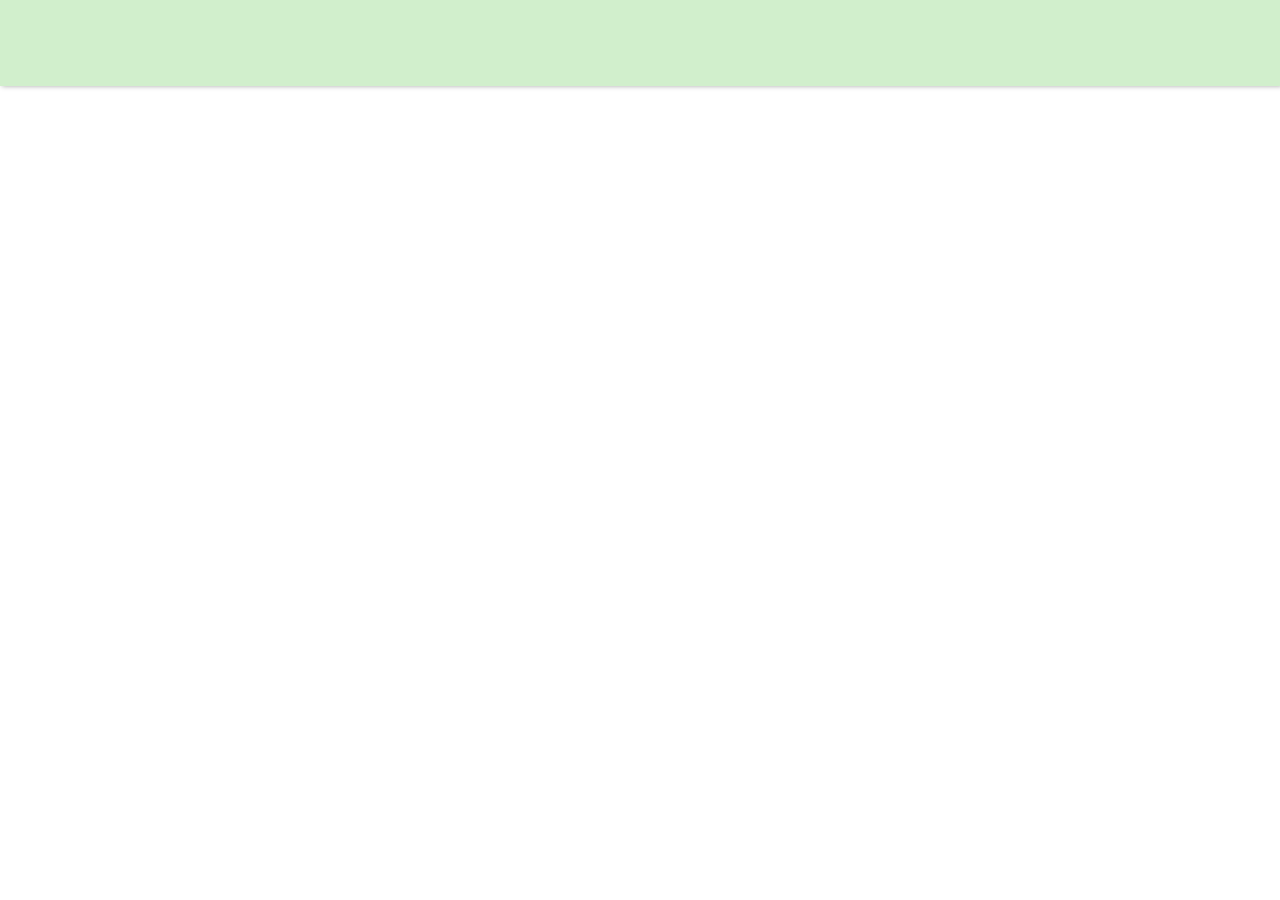
==== commit e7435ba7: "nav changes" ====
--- a/create.html
+++ b/create.html
@@ -7,10 +7,12 @@
     <title>CapaHelp- Create Ticket</title>
     <link rel="icon" sizes="32x32" type="jpg/png" href="./images/CapacityBay-Logo1.png">
     <link rel="stylesheet" href="style.css">
+    <link rel="stylesheet" href="./styling/nav.css">
     <link rel="stylesheet" href="./styling/solutions.css">
+    <link rel="stylesheet" href="./styling/tickets.css">
     <link rel="stylesheet" href="./styling/create.css">
     <script defer src="https://kit.fontawesome.com/96a70be8ea.js" crossorigin="anonymous"></script>
-    <script defer src="./app.js"></script>
+    <script defer src="./Javascript/app.js"></script>
 </head>
 <body>
     <main class="ticket-main create-main">
@@ -29,7 +31,7 @@
                     </ul>
                 </div>
                 <div class="details">
-                    <i class="fa-regular fa-bell"></i>
+                    <div class="bell"><i class="fa-regular fa-bell"></i></div>
                     <div class="user">
                         <p class="clickable-user">EO</p>
                         <div class="user-details">
@@ -51,6 +53,21 @@
                 <div class="ham"></div>
             </div>
         </header>
+        <div class="notifications">
+            <div class="notification-container">
+                <div class="notifications-top-layer">
+                    <h3>Notifications</h3>
+                    <div class="close">&#10005;</div>
+                </div>
+                <div class="mark">Mark all as read</div>
+                <div class="notification-box">
+                    <p>You are yet to confirm your email address...</p>
+                </div>
+                <div class="notification-box">
+                    <p>Emmanuel Onyenegbutu replied to ticket...</p>
+                </div>
+            </div>
+        </div>
         <div class="hero solution-hero ticket-hero">
             <p class="solutions-top ticket-top">
                 <span><a href="./index.html">Home</a></span> > <a href="./create.html">Create a Ticket</a>
--- a/style.css
+++ b/style.css
@@ -24,6 +24,13 @@
     --Green: rgb(80,168,108);
     --Red: hsl(0, 89%, 48%);
 
+    /* * Spaces */
+    --margin1: clamp(10px, 1vw, 30px);
+    --margin2: clamp(15px, 1vw, 30px);
+    --margin3: clamp(20px, 1vw, 40px);
+    --pending-backdrop: rgb(233,254,230);
+    --clamp2: clamp(13px, 1vw, 25px);
+
     /* ?Text Clamp */
     --clamp: clamp(15px, 1vw, 30px);
 }
@@ -57,172 +64,6 @@
     animation: slideUp .5s ease forwards;
 }
 
-nav {
-    display: flex;
-    align-items: center;
-    gap: 80px;
-    z-index: 4;
-}
-
-nav ul {
-    display: flex;
-    align-items: center;
-    gap: clamp(40px, 3vw, 100px);
-}
-
-nav ul li {
-    opacity: 0;
-    position: relative;
-}
-nav ul li:nth-child(1){
-    animation: slideUp .5s ease forwards .2s;
-}
-nav ul li:nth-child(2){
-    animation: slideUp .5s ease forwards .3s;
-}
-nav ul li:nth-child(3){
-    animation: slideUp .5s ease forwards .4s;
-}
-nav ul li::after,
-.active-nav::after {
-    content: '';
-    position: absolute;
-    height: 3px;
-    width: 60%;
-    background: var(--linksactive);
-    bottom: 0;
-    left: 0;
-    transform: scaleX(0);
-    transform-origin: left;
-    transition: .3s ease;
-}
-nav ul li:hover::after {
-    transform: scaleX(1);
-}
-
-.active-nav {
-    color: var(--linkscolor);
-}
-.active-nav::after {
-    transform: scaleX(1);
-}
-
-nav ul li a {
-    color: black;
-    font-weight: 600;
-    font-size: var(--clamp);
-}
-nav ul li a:hover {
-    color: var(--linkscolor);
-}
-
-.details {
-    display: flex;
-    gap: 20px;
-    align-items: center;
-}
-.details i {
-    font-size: clamp(30px, 1.5vw, 60px);
-    cursor: pointer;
-    transition: .4s ease;
-    opacity: 0;
-    animation: slideUp .5s ease forwards .6s;
-}
-.details i:hover {
-    color: var(--linkscolor);
-}
-
-.user {
-    cursor: pointer;
-    position: relative;
-    opacity: 0;
-    animation: slideUp .5s ease forwards .7s;
-}
-.clickable-user {
-    background-color: var(--white);
-    width: clamp(40px, 2vw, 80px);
-    height: clamp(40px, 2vw, 80px);
-    display: flex;
-    justify-content: center;
-    align-items: center;
-    font-weight: 600;
-    color: var(--maincolor);
-    border-radius: 50%;
-    font-size: var(--clamp);
-}
-
-.user-details {
-    background-color: var(--white);
-    position: absolute;
-    left: -190%;
-    top: 70px;
-    padding: 10px clamp(15px, 1vw, 30px) 15px;
-    border-radius: 7px;
-    box-shadow: 0px 0px 5px rgba(0, 0, 0, 0.295);
-    transform: scaleY(0);
-    transform-origin: top;
-}
-
-.user-details div {
-    opacity: 0;
-}
-
-.load {
-    transform: scaleY(1);
-}
-.load div {
-    opacity: 1;
-    transition-delay: .2s;
-}
-
-.clickable2 {
-    background-color: var(--headerBackground);
-    width: clamp(30px, 2vw, 80px);
-    height: clamp(30px, 2vw, 80px);
-    padding: 15px;
-}
-
-.username {
-    display: flex;
-    align-items: center;
-    gap: 10px;
-    margin-bottom: 20px;
-}
-
-.username-info {
-    font-size: clamp(13px, 1vw, 25px);
-    font-weight: 600;
-}
-.username-info a {
-    color: black;
-}
-
-.info1:hover,
-.info2:hover {
-    text-decoration: underline;
-}
-
-.hamburger {
-    width: 28px;
-    display: none;
-    position: absolute;
-    right: 25px;
-}
-
-.hamburger div {
-    width: 100%;
-    height: 3px;
-    position: absolute;
-    border-radius: 40px;
-    background-color: black;
-}
-.hamburger div:nth-child(1) {
-    transform: translateY(7px);
-}
-.hamburger div:nth-child(3){
-    transform: translateY(-7px);
-}
-
 .hero {
     width: 80%;
     margin-inline: auto;
@@ -313,7 +154,7 @@
     gap: clamp(25px, 2vw, 50px);
     opacity: 0;
     animation: slideUp .5s ease forwards .9s;
-    margin-top: clamp(50px, 1vw, 100px);
+    margin-top: clamp(50px, 4vw, 200px);
     padding-bottom: 60px;
 }
 
@@ -339,6 +180,106 @@
         transform: translateX(4px);
     }
 }
+
+.notifications {
+    position: absolute;
+    right: 5%;
+    left: 65%;
+    background-color: var(--white);
+    z-index: 10;
+    padding: clamp(10px, 1vw, 50px);
+    border: clamp(2px, .2vw, 10px) solid transparent;
+    border-bottom-left-radius: 7px;
+    border-bottom-right-radius: 7px;
+    border: clamp(2px, .2vw, 10px) solid rgb(202, 202, 202);
+    overflow: auto;
+    transform: scaleY(0);
+    transform-origin: top;
+    transition: .2s;
+    background-image: url(./images/istockphoto-1271465952-612x612.jpg);
+    background-position: center;
+    background-repeat: no-repeat;
+    background-size: cover;
+}
+
+.notification-container {
+    opacity: 0;
+    transition: .1s;
+}
+
+.notifications-top-layer {
+    border-bottom: clamp(1px, .2vw, 10px) solid rgb(202, 202, 202);
+    display: flex;
+    justify-content: space-between;
+    align-items: center;
+}
+.notifications-top-layer h3 {
+    font-size: clamp(20px, 1.5vw, 50px);
+    color: var(--maincolor);
+}
+
+.close {
+    font-size: clamp(16px, 1.8vw, 160px);
+    font-weight: 800;
+    cursor: pointer;
+    display: inline-block;
+    transition: none;
+}
+.close:hover {
+    color: red;
+}
+
+.mark {
+    font-size: var(--clamp);
+    padding-top: clamp(5px, .3vw, 20px);
+    font-weight: 500;
+    cursor: pointer;
+    margin-bottom: clamp(10px, 1vw, 30px);
+    width: fit-content;
+    margin-left: auto;
+}
+.mark:hover {
+    text-decoration: underline;
+    color: var(--maincolor);
+}
+
+.notification-box {
+    background-color: hsl(0, 0%, 82%);
+    padding: clamp(20px, 1vw, 60px) clamp(10px, .3vw, 20px);
+    font-weight: 500;
+    font-size: var(--clamp);
+    border: clamp(1px, .2vw, 10px) solid rgb(202, 202, 202);
+    cursor: pointer;
+    border-radius: 7px;
+    font-style: oblique;
+    transition: .1;
+}
+.notification-box:hover {
+    border: clamp(1px, .2vw, 10px) solid var(--maincolor);
+}
+.notification-box:not(:last-child) {
+    margin-bottom: var(--margin1);
+}
+
+.show-notification {
+    transform: scaleY(1);
+    transition: .3s;
+}
+
+.notification-delay {
+    opacity: 1;
+    transition-delay: .3s;
+}
+
+.read {
+    background-color: var(--white);
+    cursor: pointer;
+    border-radius: 7px;
+}
+.read:hover {
+    border: clamp(1px, .2vw, 10px) solid rgb(202, 202, 202);
+}
+
 
 /* ? Intro Responsiveness: */
 @media screen and (max-width: 1200px){
@@ -349,94 +290,8 @@
         padding: 10px 20px;
         margin-bottom: 50px;
     }   
-    .active-ham div:nth-child(1){
-        transform: translateY(0) rotate(45deg);
-    }
-    .active-ham div:nth-child(2){
-        opacity: 0;
-    }
-    .active-ham div:nth-child(3){
-        transform: translateY(0) rotate(-45deg);
-    } 
     .logo a img {
         width: 40px;
-    }
-    .hamburger {
-        z-index: 5;
-        display: block;
-        opacity: 0;
-        animation: slideUp .5s ease forwards .2s;
-    }
-    nav {
-        align-items: center;
-        flex-direction: column;
-        position: fixed;
-        gap: 0px;
-        left: 160%;
-        right: 0;
-        bottom: 0;
-        height: 100vh;
-        padding-top: 150px;
-        background: var(--headerBackground);
-        transition: .5s ease;
-    }
-    nav ul {
-        flex-direction: column;
-        align-items: center;
-        gap: clamp(50px, 3vw, 100px);
-    }
-    nav ul li {
-        opacity: 0;
-    }
-    nav ul li a {
-        font-size: clamp(18px, 4vw, 50px);
-    }
-    .details i {
-        opacity: 0;
-    }
-    .user {
-        opacity: 0;
-    }
-    @keyframes show {
-        from {
-            opacity: 0;
-            transform: translateY(15px);
-        }
-        to {
-            opacity: 1;
-            transform: translateY(0);
-        }
-    }
-    .display-nav {
-        left: 40%;
-    }
-    .display-links {
-        animation: show .3s ease forwards;
-        animation-delay: .4s;
-    }
-    .details {
-        position: absolute;
-        right: 15px;
-        top: 70px;
-        display: flex;
-        gap: 20px;
-        align-items: center;
-    }
-    .user-details {
-        position: absolute;
-        left: -300%;
-        top: 50px;
-    }
-    .username {
-        display: flex;
-        align-items: center;
-        gap: 10px;
-        margin-bottom: 20px;
-    }
-    
-    .username-info {
-        font-size: 13px;
-        font-weight: 600;
     }
     .hero {
         padding: 0px;
@@ -457,7 +312,6 @@
     .hero-title span {
         font-weight: 900;
         font-size: clamp(45px, 10vw, 70px);
-
     }
     .sub {
         margin-bottom: clamp(30px, 2vw, 60px);
@@ -493,230 +347,28 @@
         font-weight: 500;
         color: var(--maincolor);
     }
-}
-
-
-/* ? TICKETS: */
-.ticket-main {
-    background-color: var(--ticketBackground);
-    min-height: 100vh;
-}
-
-.ticket-top {
-    margin-bottom: var(--clamp);
-}
-
-.ticket-hero {
-    background-color: var(--white);
-    padding: clamp(15px, 1.5vw, 70px) clamp(15px, 1vw, 30px) clamp(15px, 2vw, 150px);
-    position: relative;
-    border-radius: 5px;
-}
-
-.all,
-.active,
-.canceled,
-.resolved,
-.progress,
-.pending {
-    color: var(--maincolor);
-    border: 2px solid var(--maincolor);
-    display: inline-block;  
-    padding: clamp(3px, .2vw, 15px) clamp(10px, 1vw, 25px);
-    border-radius: 7px;
-    text-transform: capitalize;
-    font-weight: 600;
-    cursor: pointer;
-    font-size: clamp(16px, 1vw, 30px);
-    opacity: 0;
-    animation: slideUp .5s ease forwards 1.1s;
-}
-.ticket-toggles div:hover {
-    background-color: var(--maincolor);
-    color: var(--white);
-}
-.ticket-toggles div:not(:last-child){
-    margin-right: clamp(10px, .7vw, 30px);
-}
-.ticket-toggles {
-    margin-bottom: clamp(20px, 1.8vw, 100px);
-}
-
-.active-ticket {
-    background-color: var(--maincolor);
-    color: var(--white);
-}
-.active-ticket:hover {
-    background-color: var(--white);
-    color: var(--maincolor);
-}
-
-.dashboard {
-    width: 85%;
-    margin-inline: auto;
-    opacity: 0;
-    animation: slideUp .5s ease forwards 1.2s;
-}
-
-.track {
-    padding: clamp(6px, .7vw, 50px) clamp(10px, 1vw, 30px) clamp(10px, .9vw, 50px);
-    box-shadow: 0px 0px 6px rgba(0, 0, 0, 0.39);
-    border-radius: 7px;
-    display: flex;
-    justify-content: space-between;
-    align-items: center;
-}
-.track:hover {
-    box-shadow: 0px 0px 13px rgba(0, 0, 0, 0.24);
-}
-.track:not(:last-child){
-    margin-bottom: clamp(25px, 1.9vw, 40px);
-}
-
-.ids-top {
-    display: flex;
-    gap: 10px;
-    margin-bottom: clamp(5px, .5vw, 20px);
-}
-.ids-top h1 {
-    font-size: clamp(16px, 1vw, 40px);
-}
-
-.ids-top p {
-    font-size: clamp(16px, 1vw, 40px);
-    font-weight: 500;
-}
-
-.ids-bottom {
-    font-size: var(--clamp);
-}
-
-.track-info {
-    width: clamp(110px, 9vw, 200px);
-    border-radius: 5px;
-    font-weight: 700;
-    text-align: center;
-    padding-block: clamp(5px, .2vw, 15px);
-    font-size: var(--clamp);
-    cursor: pointer;
-}
-
-.yellow {
-    background-color: var(--yellow);
-}
-.yellow:hover {
-    background-color: hsl(50, 90%, 65%);
-}
-.green {
-    background-color: var(--lightGreen);
-}
-.green:hover {
-    background-color: hsl(111, 52%, 67%);
-}
-.pink {
-    background-color: var(--pink);
-}
-.pink:hover {
-    background-color: hsl(2, 68%, 75%);
-}
-
-.ellipsis {
-    display: none;
-}
-.ellipsis div {
-    width: 5px;
-    height: 5px;
-    background-color: black;
-    border-radius: 50%;
-}
-.ellipsis div:not(:last-child){
-    margin-bottom: 3px;
-}
-
-
-/* * TICKET RESPONSIVENESS: */
-@media screen and (max-width: 1000px){
-    .ticket-hero {
-        width: 95%;
-    }
-    .ticket-top {
-        margin-bottom: 30px;
+    .notifications {
+        right: 0%;
+        left: 0%;
+        padding: clamp(20px, 2vw, 50px);
+    }
+    .notifications-top-layer {
+        border-bottom: clamp(2px, .2vw, 10px) solid rgb(202, 202, 202);
+    }
+    .notifications-top-layer h3 {
+        font-size: clamp(30px, 3vw, 60px);
+    }
+    .close {
+        font-size: clamp(30px, 1.5vw, 60px);
+    }
+    .mark {
+        font-size: clamp(18px, 1vw, 40px);
+        padding-top: clamp(18px, 3vw, 40px);
+        margin-bottom: clamp(10px, 3vw, 40px);
     }    
-    .ticket-toggles {
-        text-align: center;
-        position: absolute;
-        top: 50px;
-        right: 0;
-        width: 60%;
-        background-color: var(--white);
-        padding: 20px;
-        display: flex;
-        flex-direction: column;
-        gap: 10px;
-        align-items: center;
-        box-shadow: 0px 0px 10px rgba(0, 0, 0, 0.288);
-        transform: scaleY(0);
-        transform-origin: top;
-        z-index: 3;
-    }
-    .ticket-toggles div {
-        width: 90%;
-        margin-inline: auto;
-        margin-right: 0;
-        opacity: 0;
-    }
-    .show-toggle {
-        transform: scaleY(1);
-    }
-    .show-toggle div {
-        opacity: 1;
-    }
-    .all,
-    .active,
-    .canceled,
-    .resolved,
-    .progress,
-    .pending {
-        padding: clamp(10px, .2vw, 15px) clamp(10px, 1vw, 25px);
-        font-size: clamp(18px, 1vw, 30px);
-    } 
-    .none {
-        opacity: 0;
-        pointer-events: none;
-        transform: scaleY(0);
+    .notification-box {
+        padding: clamp(25px, 3vw, 60px) clamp(10px, 1.4vw, 20px);
+        font-weight: 500;
+        font-size: clamp(17px, 2vw, 60px);
     }   
-    .ticket-toggles div:not(:last-child){
-        margin-right: 0px;
-    }
-    .track {
-        flex-direction: column;
-        gap: 20px;
-    }
-    .dashboard {
-        width: 100%;
-        margin-inline: auto;
-        opacity: 0;
-        animation: slideUp .5s ease forwards .4s;
-    }
-    .track {
-        padding: clamp(10px, .7vw, 50px) clamp(10px, 1vw, 30px) clamp(15px, .9vw, 50px);
-    }
-    .ids-top {
-        gap: 20px;
-    }
-    .ids-top h1 {
-        margin-bottom: 12px;
-    }
-    .ids-top p {
-        text-align: center;
-    }
-    .ids-bottom {
-        text-align: center;
-    }
-    .ellipsis {
-        display: block;
-        position: absolute;
-        top: 15px;
-        right: 10px;
-    }
 }--- a/styling/nav.css
+++ b/styling/nav.css
@@ -0,0 +1,252 @@
+nav {
+    display: flex;
+    align-items: center;
+    gap: 80px;
+    z-index: 4;
+}
+
+nav ul {
+    display: flex;
+    align-items: center;
+    gap: clamp(40px, 3vw, 100px);
+}
+
+nav ul li {
+    opacity: 0;
+    position: relative;
+}
+nav ul li:nth-child(1){
+    animation: slideUp .5s ease forwards .2s;
+}
+nav ul li:nth-child(2){
+    animation: slideUp .5s ease forwards .3s;
+}
+nav ul li:nth-child(3){
+    animation: slideUp .5s ease forwards .4s;
+}
+nav ul li::after,
+.active-nav::after {
+    content: '';
+    position: absolute;
+    height: 3px;
+    width: 60%;
+    background: var(--linksactive);
+    bottom: 0;
+    left: 0;
+    transform: scaleX(0);
+    transform-origin: left;
+    transition: .3s ease;
+}
+nav ul li:hover::after {
+    transform: scaleX(1);
+}
+
+.active-nav {
+    color: var(--linkscolor);
+}
+.active-nav::after {
+    transform: scaleX(1);
+}
+
+nav ul li a {
+    color: black;
+    font-weight: 600;
+    font-size: var(--clamp);
+}
+nav ul li a:hover {
+    color: var(--linkscolor);
+}
+
+.details {
+    display: flex;
+    gap: 20px;
+    align-items: center;
+}
+.details i {
+    font-size: clamp(30px, 1.5vw, 60px);
+    cursor: pointer;
+    transition: .4s ease;
+    opacity: 0;
+    animation: slideUp .5s ease forwards .6s;
+}
+
+.user {
+    cursor: pointer;
+    position: relative;
+    opacity: 0;
+    animation: slideUp .5s ease forwards .7s;
+}
+.clickable-user {
+    background-color: var(--white);
+    width: clamp(40px, 2vw, 80px);
+    height: clamp(40px, 2vw, 80px);
+    display: flex;
+    justify-content: center;
+    align-items: center;
+    font-weight: 600;
+    color: var(--maincolor);
+    border-radius: 50%;
+    font-size: var(--clamp);
+}
+
+.user-details {
+    background-color: var(--white);
+    position: absolute;
+    left: -190%;
+    top: 70px;
+    padding: 10px clamp(15px, 1vw, 30px) 15px;
+    border-radius: 7px;
+    box-shadow: 0px 0px 5px rgba(0, 0, 0, 0.295);
+    transform: scaleY(0);
+    transform-origin: top;
+}
+
+.user-details div {
+    opacity: 0;
+}
+
+.load {
+    transform: scaleY(1);
+}
+.load div {
+    opacity: 1;
+    transition-delay: .2s;
+}
+
+.clickable2 {
+    background-color: var(--headerBackground);
+    width: clamp(30px, 2vw, 80px);
+    height: clamp(30px, 2vw, 80px);
+    padding: 15px;
+}
+
+.username {
+    display: flex;
+    align-items: center;
+    gap: 10px;
+    margin-bottom: 20px;
+}
+
+.username-info {
+    font-size: clamp(13px, 1vw, 25px);
+    font-weight: 600;
+}
+.username-info a {
+    color: black;
+}
+
+.info1:hover,
+.info2:hover {
+    text-decoration: underline;
+}
+
+.hamburger {
+    width: 28px;
+    display: none;
+    position: absolute;
+    right: 25px;
+}
+
+.hamburger div {
+    width: 100%;
+    height: 3px;
+    position: absolute;
+    border-radius: 40px;
+    background-color: black;
+}
+.hamburger div:nth-child(1) {
+    transform: translateY(7px);
+}
+.hamburger div:nth-child(3){
+    transform: translateY(-7px);
+}
+
+
+/* NAV RESPONSIVENESS: */
+@media screen and (max-width: 1200px) {
+    .active-ham div:nth-child(1){
+        transform: translateY(0) rotate(45deg);
+    }
+    .active-ham div:nth-child(2){
+        opacity: 0;
+    }
+    .active-ham div:nth-child(3){
+        transform: translateY(0) rotate(-45deg);
+    } 
+    .hamburger {
+        z-index: 5;
+        display: block;
+        opacity: 0;
+        animation: slideUp .5s ease forwards .2s;
+    }
+    nav {
+        align-items: center;
+        flex-direction: column;
+        position: fixed;
+        gap: 0px;
+        left: 160%;
+        right: 0;
+        bottom: 0;
+        height: 100vh;
+        padding-top: 150px;
+        background: var(--headerBackground);
+        transition: .5s ease;
+    }
+    nav ul {
+        flex-direction: column;
+        align-items: center;
+        gap: clamp(50px, 3vw, 100px);
+    }
+    nav ul li a{
+        opacity: 0;
+    }
+    nav ul li a {
+        font-size: clamp(18px, 4vw, 50px);
+    }
+    .user {
+        opacity: 0;
+    }
+    .bell {
+        opacity: 0;
+    }
+    @keyframes show {
+        from {
+            opacity: 0;
+            transform: translateY(15px);
+        }
+        to {
+            opacity: 1;
+            transform: translateY(0);
+        }
+    }
+    .display-nav {
+        left: 40%;
+    }
+    .display-links {
+        animation: show .3s ease forwards;
+        animation-delay: .4s;
+    }
+    .details {
+        position: absolute;
+        right: 15px;
+        top: 70px;
+        display: flex;
+        gap: 20px;
+        align-items: center;
+    }
+    .user-details {
+        position: absolute;
+        left: -300%;
+        top: 50px;
+    }
+    .username {
+        display: flex;
+        align-items: center;
+        gap: 10px;
+        margin-bottom: 20px;
+    }
+    .username-info {
+        font-size: 13px;
+        font-weight: 600;
+    }
+}